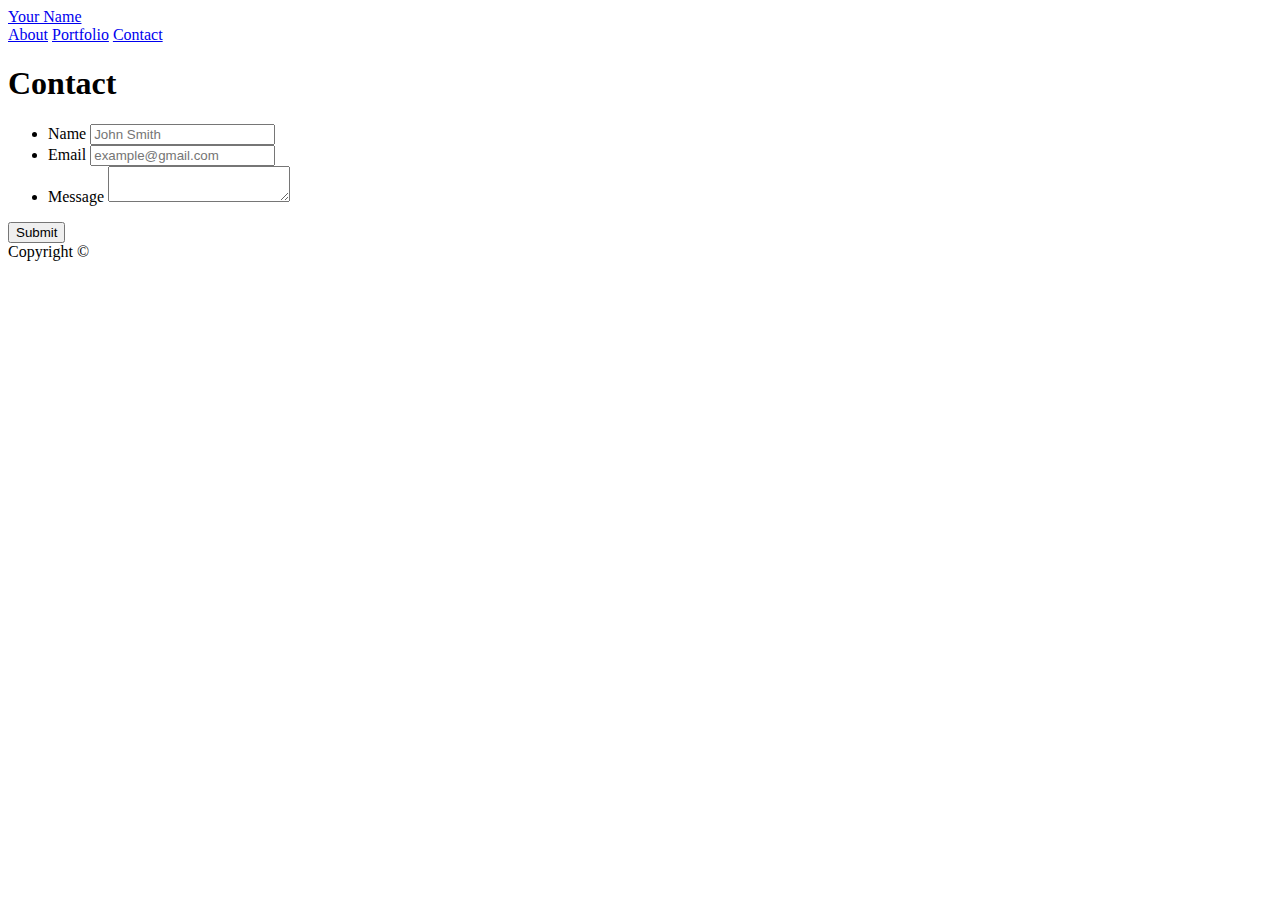
==== contact.html @ ff93a0e3 "Completed Upload" ====
<!doctype html>
<html lang="en-us">

<head>
  <meta charset="UTF-8">
  <title>Contact | Your Name</title>
  <link rel="stylesheet" type="text/css" href="assets/css/style.css">
</head>

<body>

  <header id="masthead">
    <div class="container">
      <a href="index.html" id="logo">Your Name</a>
      <nav>
        <a href="index.html">About</a>
        <a href="portfolio.html">Portfolio</a>
        <a href="contact.html">Contact</a>
      </nav>
    </div>
  </header>

  <div id="main-container" class="container">
    <section class="main-section">
      <h1>Contact</h1>

      <form id="contact-form">
        <ul>
          <li>
            <label for="name">Name</label>
            <input type="text" id="name" name="name" placeholder="John Smith" required="required">
          </li>
          <li>
            <label for="email">Email</label>
            <input type="email" id="email" name="email" placeholder="example@gmail.com" required="required">
          </li>
          <li>
            <label for="message">Message</label>
            <textarea id="message" name="message" required="required"></textarea>
          </li>
        </ul>
        <input type="submit">
      </form>

    </section>

  </div>

  <footer>
    <div class="container">
      Copyright &copy; 
    </div>
  </footer>
</body>

</html>
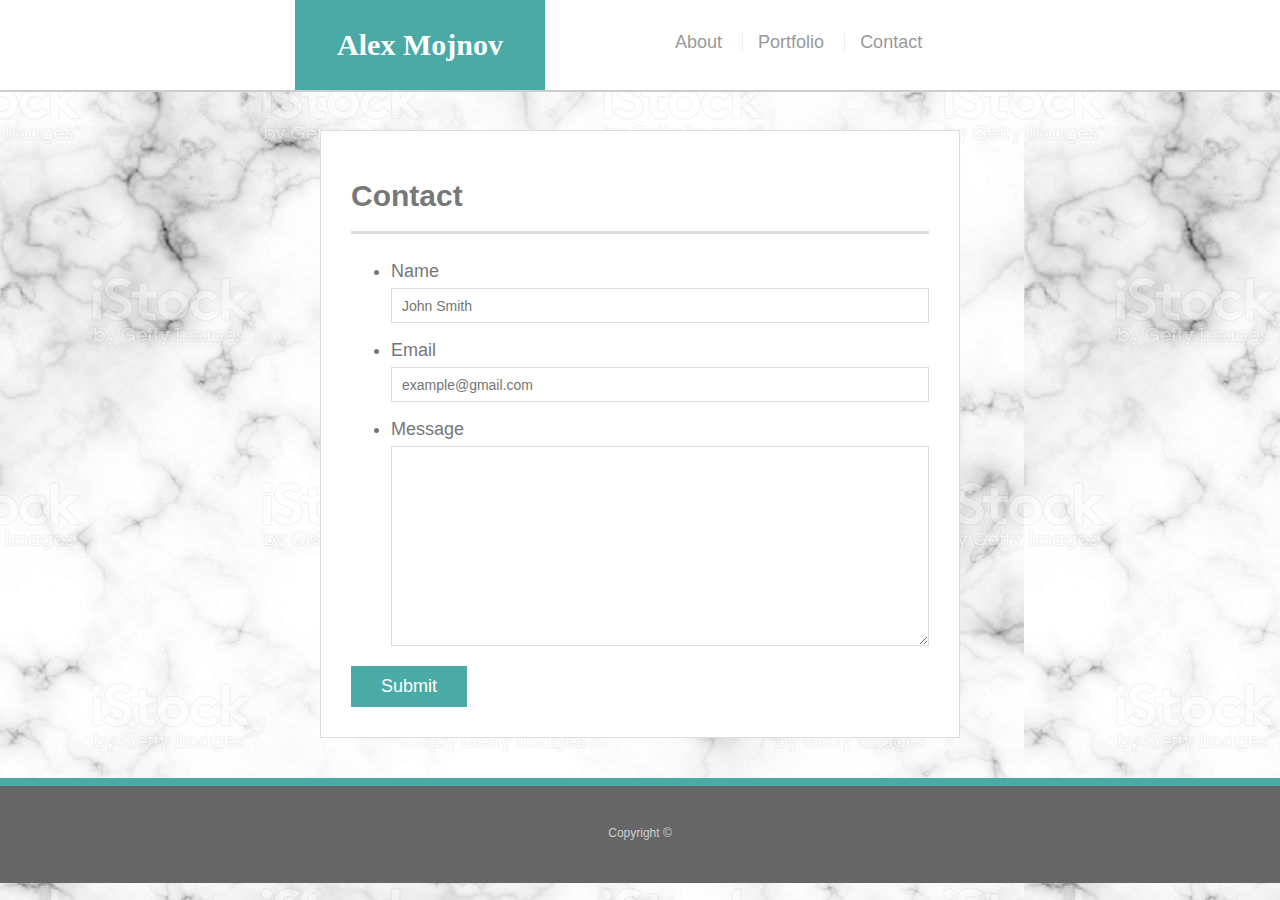
==== commit b77abebe: "CSS Corrections" ====
--- a/contact.html
+++ b/contact.html
@@ -3,15 +3,16 @@
 
 <head>
   <meta charset="UTF-8">
-  <title>Contact | Your Name</title>
-  <link rel="stylesheet" type="text/css" href="assets/css/style.css">
+  <title>Contact | Alex Mojnov</title>
+  <link rel="stylesheet" type="text/css" href="assets/CSS/reset.css">
+  <link rel="stylesheet" type="text/css" href="assets/CSS/style.css">
 </head>
 
 <body>
 
   <header id="masthead">
     <div class="container">
-      <a href="index.html" id="logo">Your Name</a>
+      <a href="index.html" id="logo">Alex Mojnov</a>
       <nav>
         <a href="index.html">About</a>
         <a href="portfolio.html">Portfolio</a>
--- a/assets/CSS/style.css
+++ b/assets/CSS/style.css
@@ -0,0 +1,414 @@
+body {
+  font-family: Arial, "Helvetica Neue", Helvetica, sans-serif;
+  font-size: 18px;
+  line-height: 34px;
+  color: #777;
+  background: url("../IMAGES/marble.jpg");
+}
+
+* {
+  box-sizing: border-box;
+  margin: 0;
+}
+
+/* sticky footer styling */
+
+/* https://css-tricks.com/snippets/css/sticky-footer/ */
+
+html,
+body {
+  height: 100%;
+}
+
+.wrapper {
+  height: auto !important;
+  height: 100%;
+  min-height: 100%;
+  margin: 0 auto -105px;
+}
+
+footer,
+.push {
+  height: 105px;
+}
+
+/* end sticky footer styling */
+
+/* start hover styling */
+
+#logo:hover,
+input[type=submit]:hover {
+  background: #5e7f7e;
+}
+
+nav a:hover {
+  color: #5e7f7e;
+  
+}
+
+.social:hover {
+  cursor: pointer;
+  opacity: 0.8;
+}
+
+/* end hover styling */
+
+/* general styling */
+
+h3 {
+  margin-bottom: 20px;
+  font-family: Verdana, Geneva, Tahoma, sans-serif;
+  font-size: 15px;
+  color: #4aaaa5;
+  text-align: center;
+  background-color: #fff;
+  
+}
+
+p {
+  margin-bottom: 20px;
+  font-family: Georgia, Times, "Times New Roman", serif;
+  font-size: 16px;
+  text-align: justify;
+}
+
+p:last-child {
+  margin-bottom: 0;
+}
+
+
+h1 {
+  padding-bottom: 20px;
+  font-size: 30px;
+  line-height: 30px;
+  border-bottom: 3px solid #ddd;
+}
+
+.float-img {
+  float:left; 
+  margin-right:10px; 
+  margin-bottom: 5px; 
+  border: solid black 1px; 
+  padding: 2px;
+}
+
+.float-port {
+  float:left; 
+  margin-right:10px; 
+  margin-bottom: 5px; 
+  border: solid black 1px; 
+  padding: 2px;
+  width: 200px;
+  height: 200px;
+}
+
+.work {
+  position: relative;
+  float: left;
+  margin-left: 35px;
+  
+}
+/* header */
+
+#masthead {
+  position: absolute;
+  z-index: 99;
+  width: 100%;
+  margin: 0 0 30px;
+  overflow: auto;
+  color: #fff;
+  background: #fff;
+  border-bottom: 2px solid #ccc;
+}
+
+#logo {
+  float: left;
+  width: 250px;
+  height: 90px;
+  font-family: Georgia, Times, "Times New Roman", serif;
+  font-size: 30px;
+  font-weight: 700;
+  line-height: 90px;
+  color: #fff;
+  text-align: center;
+  text-decoration: none;
+  background: #4aaaa5;
+  margin-left: 135px;
+  
+}
+
+nav {
+  float: left;
+  margin-top: 25px;
+  margin-left: 100px;
+}
+
+nav a {
+  display: inline-block;
+  padding-left: 15px;
+  margin-left: 15px;
+  line-height: 18px;
+  color: #999;
+  text-decoration: none;
+  border-left: 1px solid #efefef;
+}
+
+nav a:first-child {
+  border-left: 0 none;
+}
+
+/* footer */
+
+footer {
+  padding: 30px 0;
+  clear: both;
+  font-size: 12px;
+  color: #fff;
+  color: #ccc;
+  text-align: center;
+  background: #666;
+  border-top: 8px solid #4aaaa5;
+}
+
+/* sidebar */
+
+.sidebar {
+  float: right;
+  width: 100%;
+  max-width: 270px;
+  padding: 30px;
+  margin-bottom: 20px;
+  background: #fff;
+  border: 1px solid #ddd;
+}
+
+h3,
+.sidebar h2 {
+  padding-bottom: 20px;
+  margin-bottom: 15px;
+  line-height: 22px;
+  border-bottom: 2px solid #eee;
+}
+
+.social {
+  width: 62px;
+  height: 62px;
+  margin-top: 8px;
+  margin-right: 5px;
+}
+
+.social:last-child {
+  margin-right: 0;
+}
+
+/* main */
+
+.container {
+  width: 100%;
+  max-width: 960px;
+  margin: auto;
+  clear: both;
+  
+}
+
+#main-container {
+  padding-top: 130px;
+  margin: auto;
+  width: 50%;
+}
+
+.main-section {
+  float: left;
+  width: 100%;
+  max-width: 940px;
+  padding: 30px;
+  margin: 0 0 40px;
+  background: #fff;
+  border: 1px solid #ddd;
+}
+
+
+/* contact page */
+
+#contact-form ul {
+  margin-bottom: 20px;
+}
+
+#contact-form li {
+  margin-bottom: 10px;
+}
+
+label,
+input[type=text],
+input[type=email],
+textarea {
+  display: block;
+  width: 100%;
+}
+
+input[type=text],
+input[type=email],
+textarea {
+  height: 35px;
+  padding: 0 10px;
+  font-size: 14px;
+  border: 1px solid #ddd;
+}
+
+textarea {
+  height: 200px;
+}
+
+input[type=submit] {
+  padding: 10px 30px;
+  font-size: 18px;
+  color: #fff;
+  cursor: pointer;
+  background: #4aaaa5;
+  border: 0 none;
+}
+
+
+@media screen and (max-width: 980px) {
+  #logo {
+    width: 100%;
+    height: 70px;
+    font-family: Georgia, Times, "Times New Roman", serif;
+    font-size: 30px;
+    font-weight: 600;
+    line-height: 70px;
+    color: #fff;
+    text-align: center;
+    text-decoration: none;
+    background: #4aaaa5;
+    margin: auto;
+  }
+  #masthead {
+    float: left;
+    z-index: 99;
+    width: 100%;
+    overflow: auto;
+    color: #fff;
+    background: #fff;
+    border-bottom: 2px solid #ccc;
+    
+  }
+  
+  #main-container {
+    padding-top: 150px;
+    margin: auto;
+    width: 90%
+  }
+  p {
+    margin-bottom: 20px;
+    font-family: Georgia, Times, "Times New Roman", serif;
+    font-size: 16px;
+    text-align: justify;
+  }
+  .container {
+    width: 100%;
+    max-width: 850px;
+    margin: auto;
+    clear: both;
+  }
+  .float-port {
+     
+    
+    margin-bottom: 5px; 
+    margin-top: 20px;
+    width: 100%;
+    height: 100%;
+  }
+    
+}
+
+
+@media screen and (max-width: 768px) {
+  #logo {
+    width: 100%;
+    height: 70px;
+    font-family: Georgia, Times, "Times New Roman", serif;
+    font-size: 30px;
+    font-weight: 600;
+    line-height: 70px;
+    color: #fff;
+    text-align: center;
+    text-decoration: none;
+    background: #4aaaa5;
+    margin-left: 0px;
+  }
+  #masthead {
+    
+    z-index: 99;
+    width: 100%;
+    overflow: auto;
+    color: #fff;
+    background: #fff;
+    border-bottom: 2px solid #ccc;
+  }
+  
+  #main-container {
+    padding-top: 150px;
+    margin: auto;
+    width: 90%
+  }
+  p {
+    margin-bottom: 20px;
+    font-family: Georgia, Times, "Times New Roman", serif;
+    font-size: 16px;
+    text-align: justify;
+  }
+  .float-port {
+    float:left; 
+    margin-right:10px; 
+    margin-bottom: 5px; 
+    
+    padding: 2px;
+  }
+  
+}
+
+@media screen and (max-width: 640px) {
+  #logo {
+    width: 100%;
+    height: 70px;
+    font-family: Georgia, Times, "Times New Roman", serif;
+    font-size: 30px;
+    font-weight: 600;
+    line-height: 70px;
+    color: #fff;
+    text-align: center;
+    text-decoration: none;
+    background: #4aaaa5;
+    margin-left: 0px;
+  }
+  #masthead {
+    
+    z-index: 99;
+    width: 100%;
+    overflow: auto;
+    color: #fff;
+    background: #fff;
+    border-bottom: 2px solid #ccc;
+  }
+  
+  #main-container {
+    padding-top: 150px;
+    margin: auto;
+    width: 90%
+  }
+  p {
+    margin-bottom: 20px;
+    font-family: Georgia, Times, "Times New Roman", serif;
+    font-size: 16px;
+    text-align: justify;
+  }
+
+  .float-port {
+    float:left; 
+    margin-right:10px; 
+    margin-bottom: 5px; 
+    padding: 2px;
+  }
+
+}